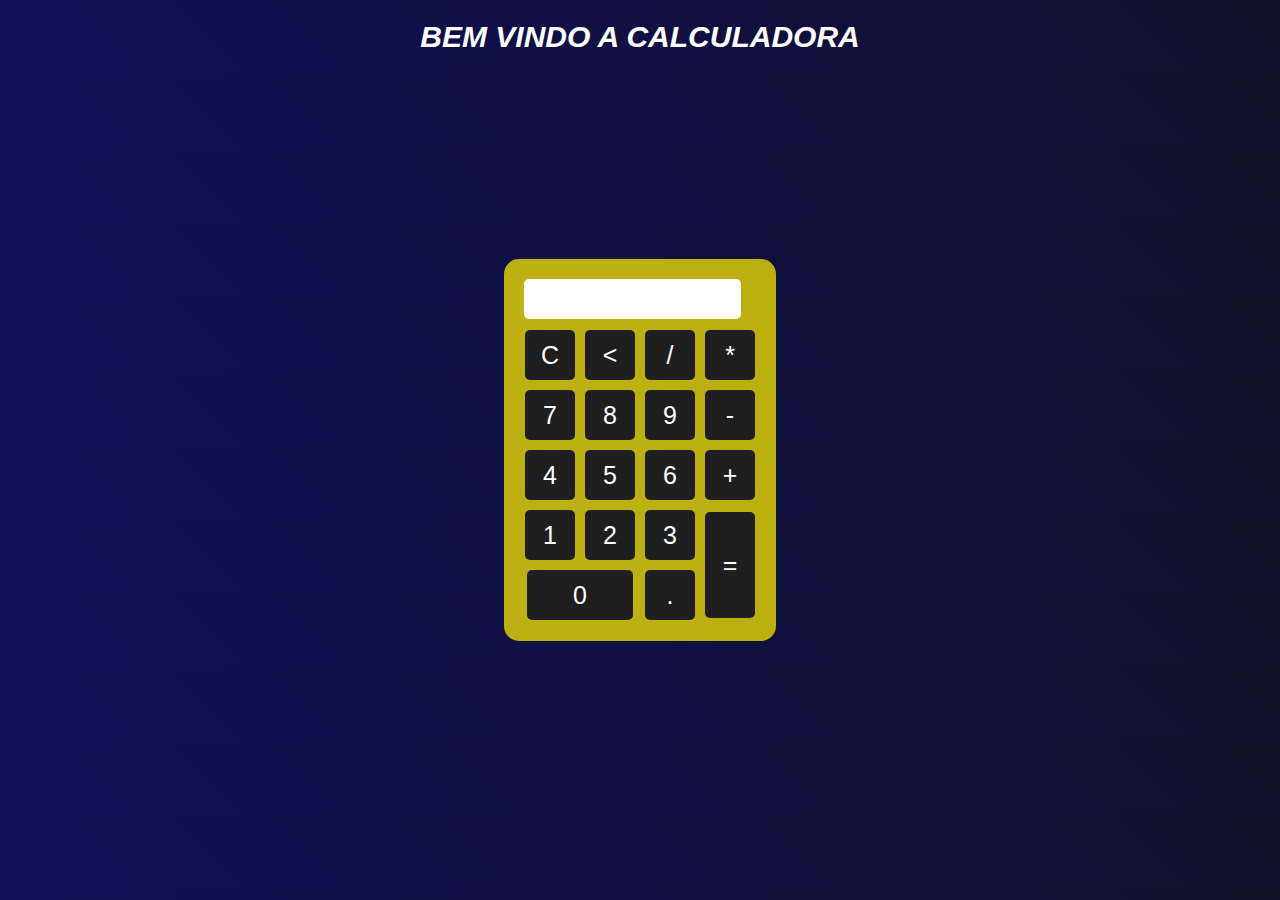
==== Calculadora/calc.html @ 3afbc57e "Add project calculator in HTML" ====
<!DOCTYPE html>
<html lang="pt-br">
  <head>
    <meta charset="UTF-8" />
    <meta http-equiv="X-UA-Compatible" content="IE=edge" />
    <meta name="viewport" content="width=device-width, initial-scale=1.0" />
    <title>Calculadora</title>
    <style>
      body {
        background-image: linear-gradient(45deg, rgb(16, 16, 90), rgb(16, 16, 41));
        font-family: Arial, Helvetica, sans-serif;
        text-align: center;
      }
      h1 {
        font-style: italic;
        color: white;
        font-size: 30px;
        display: grid;
        place-items: center;
      }

      .calculadora {
        position: absolute;
        top: 50%;
        left: 50%;
        transform: translate(-50%,-50%);
        background-color: rgba(216, 202, 10, 0.863);
        padding: 15px;
        border-radius: 15px;
      }
      #resultado {
        width: 207px;
        height: 30px;
        background-color: white;
        color: black;
        font-size: 25px;
        padding: 5px;
        margin: 5px;
        border-radius: 5px;
        text-align: right;
      }
      .botao {
        width: 50px;
        height: 50px;
        font-size: 25px;
        cursor: pointer;
        margin: 3px;
        background-color: rgb(31, 31, 31);
        border: none;
        border-radius: 5px;
        color: white;
      }
      .botao:hover{
        background-color: black;
      }
    </style>
    <script>
      function insert(num)
{
  var numero = document.getElementById('resultado').innerHTML;
  document.getElementById('resultado').innerHTML = numero + num;
}

function clean() 
{
  document.getElementById('resultado').innerHTML = "";
}

function back() 
{
  var resultado = document.getElementById('resultado').innerHTML;
  document.getElementById('resultado').innerHTML = resultado.substring(0,resultado.length - 1);
}

function calcular() 
{
  var resultado = document.getElementById('resultado').innerHTML;
  if (resultado) {
    document.getElementById('resultado').innerHTML = eval(resultado);
  } else {
    document.getElementById('resultado').innerHTML = "Nada...";
  }
}

    </script>
  </head>
  <body>
    <div class="fundo">
      <h1>BEM VINDO A CALCULADORA</h1>
      <div class="calculadora">
        <p id="resultado"></p>
          <table>
            <tr>
              <td><button class="botao" onclick="clean()">C</button></td>
              <td><button class="botao" onclick="back()"><</button></td>
              <td><button class="botao" onclick="insert('/')">/</button></td>
              <td><button class="botao" onclick="insert('*')">*</button></td>
            </tr>

            <tr>
              <td><button class="botao" onclick="insert('7')">7</button></td>
              <td><button class="botao" onclick="insert('8')">8</button></td>
              <td><button class="botao" onclick="insert('9')">9</button></td>
              <td><button class="botao" onclick="insert('-')">-</button></td>
            </tr>

            <tr>
              <td><button class="botao" onclick="insert('4')">4</button></td>
              <td><button class="botao" onclick="insert('5')">5</button></td>
              <td><button class="botao" onclick="insert('6')">6</button></td>
              <td><button class="botao" onclick="insert('+')">+</button></td>
            </tr>
            <tr>
              <td><button class="botao" onclick="insert('1')">1</button></td>
              <td><button class="botao" onclick="insert('2')">2</button></td>
              <td><button class="botao" onclick="insert('3')">3</button></td>
              <td rowspan="2"><button class="botao" style="height: 106px" onclick="calcular()">=</button></td>
            </tr>

            <tr>
              <td colspan="2">
                <button class="botao" style="width: 106px" onclick="insert('0')">0</button></td>
              <td><button class="botao" onclick="insert('.')">.</button></td>
            </tr>
          </table>
      </div>
    </div>
  </body>
</html>
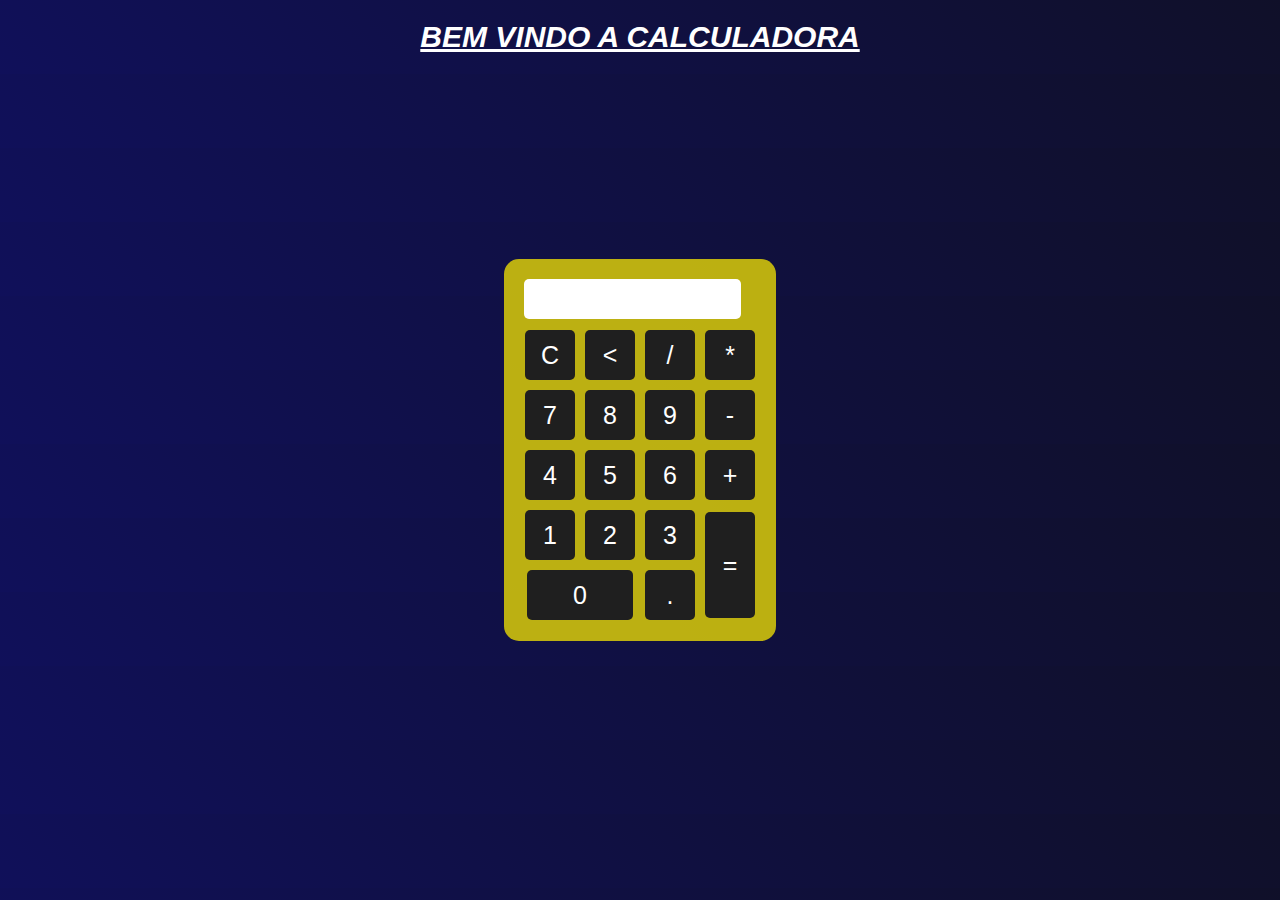
==== commit 3cd98923: "Add project: calculator with HTML" ====
--- a/Calculadora/calc.html
+++ b/Calculadora/calc.html
@@ -13,6 +13,7 @@
       }
       h1 {
         font-style: italic;
+        text-decoration: underline;
         color: white;
         font-size: 30px;
         display: grid;
